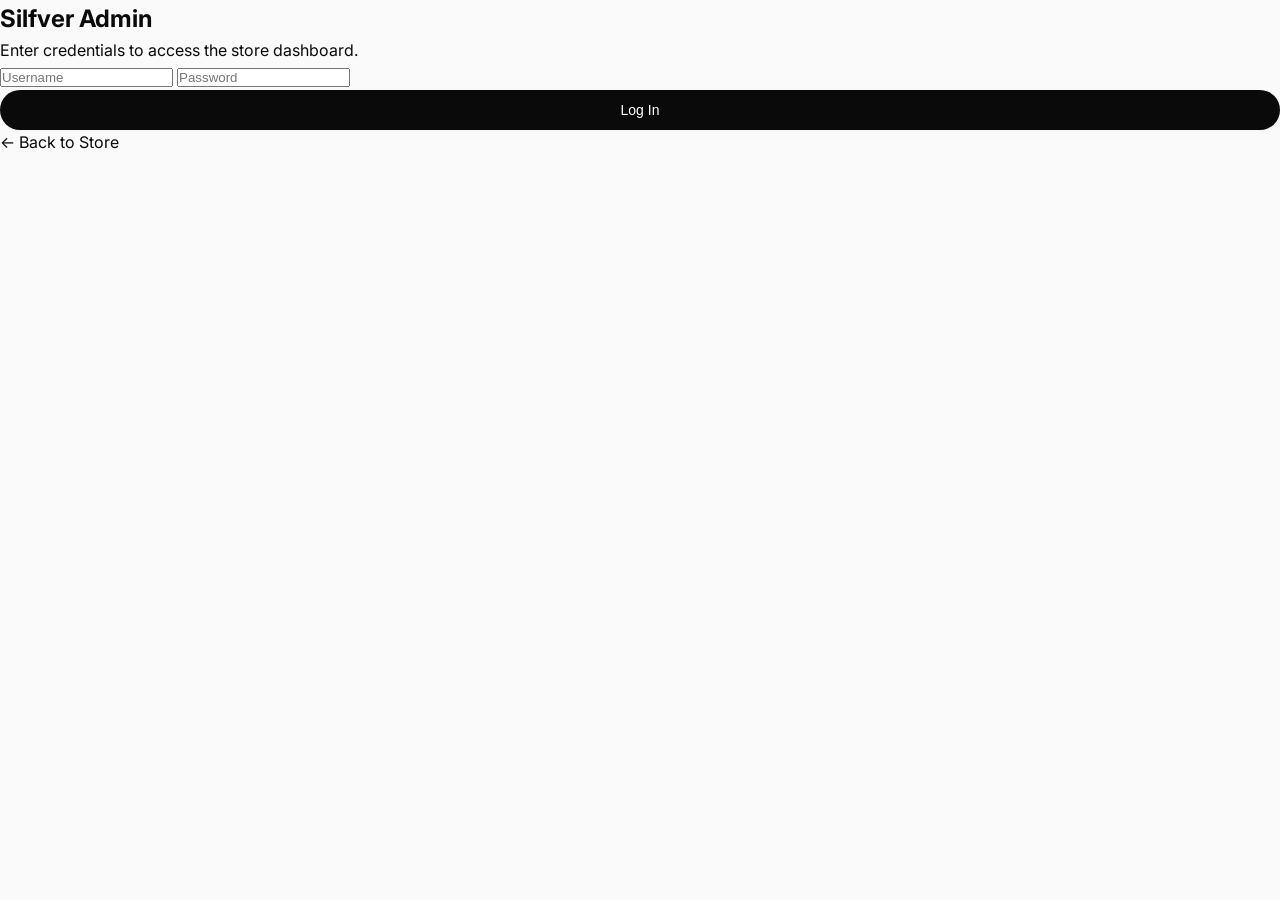
==== admin.html @ 978f43b4 "Create admin.html" ====
<!DOCTYPE html>
<html lang="en">
<head>
    <meta charset="UTF-8">
    <meta name="viewport" content="width=device-width, initial-scale=1.0">
    <title>Admin Dashboard | Silfver Design</title>
    <link rel="stylesheet" href="style.css">
    <link href="https://fonts.googleapis.com/css2?family=Inter:wght@400;500;600&display=swap" rel="stylesheet">
</head>
<body class="admin-body">

    <!-- LOGIN SCREEN -->
    <div id="login-container" class="login-wrapper">
        <div class="login-box">
            <h2>Silfver Admin</h2>
            <p>Enter credentials to access the store dashboard.</p>
            <form id="admin-login-form">
                <input type="text" id="admin-user" placeholder="Username" required>
                <input type="password" id="admin-pass" placeholder="Password" required>
                <p id="login-error" style="color: #ef4444; font-size: 0.875rem; display: none; margin-bottom: 16px;">Invalid credentials. Try again.</p>
                <button type="submit" class="btn-primary" style="width: 100%;">Log In</button>
            </form>
            <a href="index.html" class="back-link">← Back to Store</a>
        </div>
    </div>

    <!-- DASHBOARD SCREEN (Hidden by default) -->
    <div id="admin-dashboard" class="dashboard-wrapper" style="display: none;">
        <nav class="admin-nav">
            <div class="admin-logo">Silfver Workspace</div>
            <button id="btn-logout" class="btn-secondary btn-sm">Log Out</button>
        </nav>
        
        <main class="admin-main">
            <header class="admin-header">
                <div>
                    <h1>Products</h1>
                    <p>Manage your digital catalog. Changes reflect immediately.</p>
                </div>
                <button id="btn-add-product" class="btn-primary">+ New Product</button>
            </header>

            <div class="table-container">
                <table class="admin-table">
                    <thead>
                        <tr>
                            <th>Image</th>
                            <th>Title</th>
                            <th>Category</th>
                            <th>Price</th>
                            <th>Actions</th>
                        </tr>
                    </thead>
                    <tbody id="admin-table-body">
                        <!-- Populated by JS -->
                    </tbody>
                </table>
            </div>
        </main>
    </div>

    <script src="script.js"></script>
</body>
</html>
---- style.css ----
/* ==========================================================================
   AURA DESIGN SYSTEM | MASTER STYLESHEET
   ========================================================================== */

:root {
    /* Color System */
    --color-bg: #FAFAFA;
    --color-surface: #FFFFFF;
    --color-primary: #0A0A0A;
    --color-secondary: #666666;
    --color-tertiary: #A3A3A3;
    --color-border: rgba(0, 0, 0, 0.08);
    --color-border-hover: rgba(0, 0, 0, 0.15);
    
    /* Animation Physics (Apple Custom Easing) */
    --ease-out-expo: cubic-bezier(0.16, 1, 0.3, 1);
    --transition-fast: 0.2s var(--ease-out-expo);
    --transition-medium: 0.4s var(--ease-out-expo);
    --transition-slow: 0.8s var(--ease-out-expo);

    /* Shadows (Multi-layered for hyper-real depth) */
    --shadow-sm: 0 2px 8px -2px rgba(0, 0, 0, 0.05);
    --shadow-md: 0 4px 16px -4px rgba(0, 0, 0, 0.06), 0 2px 4px -2px rgba(0, 0, 0, 0.04);
    --shadow-lg: 0 12px 32px -8px rgba(0, 0, 0, 0.08), 0 4px 12px -4px rgba(0, 0, 0, 0.04);
    --shadow-float: 0 24px 48px -12px rgba(0, 0, 0, 0.12);
}

/* ==========================================================================
   RESET & TYPOGRAPHY
   ========================================================================== */
* {
    margin: 0;
    padding: 0;
    box-sizing: border-box;
}

body {
    background-color: var(--color-bg);
    color: var(--color-primary);
    font-family: 'Inter', -apple-system, BlinkMacSystemFont, "Segoe UI", Roboto, sans-serif;
    -webkit-font-smoothing: antialiased;
    -moz-osx-font-smoothing: grayscale;
    text-rendering: optimizeLegibility;
    line-height: 1.6;
    overflow-x: hidden;
}

a {
    text-decoration: none;
    color: inherit;
    transition: color var(--transition-fast);
}

ul {
    list-style: none;
}

img {
    max-width: 100%;
    display: block;
}

/* ==========================================================================
   NAVIGATION
   ========================================================================== */
.navbar {
    position: fixed;
    top: 0;
    left: 0;
    width: 100%;
    height: 72px;
    background: rgba(250, 250, 250, 0.7);
    backdrop-filter: blur(24px) saturate(180%);
    -webkit-backdrop-filter: blur(24px) saturate(180%);
    border-bottom: 1px solid var(--color-border);
    z-index: 1000;
    transition: transform var(--transition-medium), background var(--transition-medium);
}

.navbar.hidden {
    transform: translateY(-100%);
}

.nav-container {
    max-width: 1200px;
    margin: 0 auto;
    padding: 0 24px;
    height: 100%;
    display: flex;
    justify-content: space-between;
    align-items: center;
}

.nav-logo {
    font-weight: 600;
    font-size: 1.125rem;
    letter-spacing: -0.02em;
    z-index: 1001;
}

.nav-links {
    display: flex;
    gap: 40px;
}

.nav-links a {
    font-size: 0.875rem;
    font-weight: 500;
    color: var(--color-secondary);
}

.nav-links a:hover,
.nav-links a.active {
    color: var(--color-primary);
}

/* Mobile Menu Button */
.mobile-toggle {
    display: none;
    background: none;
    border: none;
    font-size: 1.5rem;
    cursor: pointer;
    z-index: 1001;
    color: var(--color-primary);
}

/* ==========================================================================
   BUTTONS
   ========================================================================== */
.btn-primary {
    display: inline-flex;
    align-items: center;
    justify-content: center;
    background: var(--color-primary);
    color: var(--color-surface);
    padding: 12px 24px;
    border-radius: 100px;
    font-size: 0.875rem;
    font-weight: 500;
    border: none;
    cursor: pointer;
    box-shadow: var(--shadow-sm);
    transition: transform var(--transition-fast), box-shadow var(--transition-fast);
}

.btn-primary:hover {
    transform: translateY(-2px);
    box-shadow: var(--shadow-md);
}

.btn-primary:active {
    transform: translateY(0) scale(0.96);
}

.btn-secondary {
    display: inline-flex;
    align-items: center;
    justify-content: center;
    background: var(--color-surface);
    color: var(--color-primary);
    padding: 12px 24px;
    border-radius: 100px;
    font-size: 0.875rem;
    font-weight: 500;
    border: 1px solid var(--color-border);
    cursor: pointer;
    transition: all var(--transition-fast);
}

.btn-secondary:hover {
    background: var(--color-bg);
    border-color: var(--color-border-hover);
}

/* ==========================================================================
   HERO SECTION
   ========================================================================== */
.hero {
    position: relative;
    padding: 240px 24px 160px;
    text-align: center;
    display: flex;
    flex-direction: column;
    align-items: center;
    overflow: hidden;
}

.hero-glow {
    position: absolute;
    top: -30%;
    left: 50%;
    transform: translateX(-50%);
    width: 1000px;
    height: 1000px;
    background: radial-gradient(circle, rgba(0,0,0,0.04) 0%, transparent 50%);
    z-index: -1;
    pointer-events: none;
}

.badge {
    display: inline-flex;
    align-items: center;
    gap: 8px;
    padding: 6px 16px;
    border-radius: 100px;
    background: var(--color-surface);
    border: 1px solid var(--color-border);
    font-size: 0.75rem;
    font-weight: 500;
    color: var(--color-primary);
    margin-bottom: 40px;
    box-shadow: var(--shadow-sm);
}

.badge .dot {
    width: 6px;
    height: 6px;
    background-color: #22c55e;
    border-radius: 50%;
    box-shadow: 0 0 12px #22c55e;
}

.hero h1 {
    font-size: clamp(3rem, 6vw, 5.5rem);
    line-height: 1.05;
    font-weight: 600;
    letter-spacing: -0.04em;
    max-width: 900px;
    margin-bottom: 32px;
}

.hero p {
    font-size: clamp(1.125rem, 2vw, 1.375rem);
    color: var(--color-secondary);
    max-width: 600px;
    margin-bottom: 48px;
}

.hero-actions {
    display: flex;
    gap: 16px;
}

/* ==========================================================================
   PRODUCT GRID
   ========================================================================== */
.section-container {
    max-width: 1200px;
    margin: 0 auto;
    padding: 0 24px 160px;
}

.section-header {
    display: flex;
    justify-content: space-between;
    align-items: flex-end;
    margin-bottom: 48px;
}

.section-header h2 {
    font-size: clamp(1.5rem, 3vw, 2.5rem);
    font-weight: 600;
    letter-spacing: -0.03em;
}

.grid-3 {
    display: grid;
    grid-template-columns: repeat(auto-fit, minmax(320px, 1fr));
    gap: 40px;
}

.product-card {
    display: flex;
    flex-direction: column;
    gap: 20px;
    group: hover;
}

.product-image {
    position: relative;
    aspect-ratio: 4/3;
    border-radius: 24px;
    overflow: hidden;
    background: var(--color-surface);
    border: 1px solid var(--color-border);
    transition: transform var(--transition-medium), box-shadow var(--transition-medium);
}

.product-image img {
    width: 100%;
    height: 100%;
    object-fit: cover;
    transition: transform var(--transition-slow);
}

.product-card:hover .product-image {
    transform: translateY(-8px);
    box-shadow: var(--shadow-float);
    border-color: var(--color-border-hover);
}

.product-card:hover .product-image img {
    transform: scale(1.05);
}

.product-meta {
    display: flex;
    justify-content: space-between;
    align-items: flex-start;
    padding: 0 8px;
}

.product-meta h3 {
    font-size: 1.125rem;
    font-weight: 600;
    letter-spacing: -0.01em;
}

.product-meta p {
    font-size: 0.875rem;
    color: var(--color-secondary);
    margin-top: 4px;
}

.product-price {
    background: var(--color-surface);
    padding: 6px 12px;
    border-radius: 8px;
    font-size: 0.875rem;
    font-weight: 500;
    border: 1px solid var(--color-border);
}

/* ==========================================================================
   BENTO GRID (FEATURES)
   ========================================================================== */
.bento-grid {
    display: grid;
    grid-template-columns: repeat(3, 1fr);
    gap: 24px;
}

.bento-item {
    background: var(--color-surface);
    border: 1px solid var(--color-border);
    border-radius: 32px;
    padding: 48px;
    display: flex;
    flex-direction: column;
    justify-content: space-between;
    transition: border-color var(--transition-medium), box-shadow var(--transition-medium);
}

.bento-item:hover {
    border-color: var(--color-border-hover);
    box-shadow: var(--shadow-lg);
}

.bento-large {
    grid-column: span 2;
    background: linear-gradient(145deg, #FFFFFF, #F5F5F5);
}

.bento-icon {
    font-size: 2.5rem;
    margin-bottom: 64px;
    color: var(--color-primary);
}

.bento-item h3 {
    font-size: 1.5rem;
    font-weight: 600;
    margin-bottom: 12px;
    letter-spacing: -0.02em;
}

.bento-item p {
    color: var(--color-secondary);
    font-size: 1.05rem;
}

/* ==========================================================================
   PRODUCT DETAIL PAGE
   ========================================================================== */
.product-layout {
    display: grid;
    grid-template-columns: 1.5fr 1fr;
    gap: 80px;
    max-width: 1200px;
    margin: 160px auto;
    padding: 0 24px;
}

.gallery-grid {
    display: flex;
    flex-direction: column;
    gap: 24px;
}

.gallery-main {
    aspect-ratio: 4/3;
    border-radius: 32px;
    overflow: hidden;
    border: 1px solid var(--color-border);
}

.gallery-main img {
    width: 100%;
    height: 100%;
    object-fit: cover;
}

.gallery-thumbs {
    display: grid;
    grid-template-columns: 1fr 1fr;
    gap: 24px;
}

.gallery-thumbs div {
    aspect-ratio: 1;
    border-radius: 24px;
    overflow: hidden;
    border: 1px solid var(--color-border);
}

.gallery-thumbs img {
    width: 100%;
    height: 100%;
    object-fit: cover;
}

.product-info {
    position: sticky;
    top: 120px;
    align-self: start;
}

.product-info h1 {
    font-size: clamp(2.5rem, 4vw, 3.5rem);
    font-weight: 600;
    letter-spacing: -0.03em;
    margin-bottom: 16px;
    line-height: 1.1;
}

.product-price-large {
    font-size: 1.5rem;
    color: var(--color-secondary);
    margin-bottom: 32px;
}

.product-description {
    font-size: 1.125rem;
    color: var(--color-primary);
    margin-bottom: 40px;
}

.specs-table {
    width: 100%;
    border-collapse: collapse;
    margin-bottom: 48px;
}

.specs-table tr {
    border-bottom: 1px solid var(--color-border);
}

.specs-table tr:first-child {
    border-top: 1px solid var(--color-border);
}

.specs-table td {
    padding: 24px 0;
    font-size: 0.95rem;
}

.specs-table td:first-child {
    color: var(--color-secondary);
}

.specs-table td:last-child {
    text-align: right;
    font-weight: 500;
}

.btn-block {
    width: 100%;
    padding: 20px;
    font-size: 1rem;
    border-radius: 16px;
}

.secure-notice {
    text-align: center;
    font-size: 0.8rem;
    color: var(--color-tertiary);
    margin-top: 16px;
}

/* ==========================================================================
   SUPPORT PAGE (FAQ & CONTACT)
   ========================================================================== */
.support-layout {
    max-width: 800px;
    margin: 160px auto;
    padding: 0 24px;
}

.page-header {
    text-align: center;
    margin-bottom: 80px;
}

.page-header h1 {
    font-size: clamp(3rem, 5vw, 4rem);
    font-weight: 600;
    letter-spacing: -0.04em;
    margin-bottom: 24px;
}

.faq-group {
    border-top: 1px solid var(--color-border);
    margin-bottom: 80px;
}

.faq-item {
    border-bottom: 1px solid var(--color-border);
}

.faq-trigger {
    width: 100%;
    display: flex;
    justify-content: space-between;
    align-items: center;
    padding: 32px 0;
    background: none;
    border: none;
    font-size: 1.125rem;
    font-weight: 500;
    color: var(--color-primary);
    cursor: pointer;
    text-align: left;
}

.faq-icon {
    font-size: 1.5rem;
    color: var(--color-tertiary);
    transition: transform var(--transition-medium);
}

.faq-trigger.active .faq-icon {
    transform: rotate(45deg);
    color: var(--color-primary);
}

.faq-content {
    max-height: 0;
    overflow: hidden;
    transition: max-height var(--transition-medium);
}

.faq-content p {
    padding-bottom: 32px;
    color: var(--color-secondary);
    font-size: 1.05rem;
}

.contact-card {
    background: var(--color-surface);
    border: 1px solid var(--color-border);
    border-radius: 32px;
    padding: 64px;
    text-align: center;
    box-shadow: var(--shadow-md);
}

/* ==========================================================================
   FOOTER
   ========================================================================== */
.footer {
    background: var(--color-surface);
    border-top: 1px solid var(--color-border);
    padding: 100px 24px 40px;
}

.footer-grid {
    max-width: 1200px;
    margin: 0 auto;
    display: grid;
    grid-template-columns: 2fr 1fr 1fr 1fr;
    gap: 64px;
    margin-bottom: 100px;
}

.footer-brand h2 {
    font-size: 1.5rem;
    font-weight: 600;
    letter-spacing: -0.04em;
    margin-bottom: 16px;
}

.footer-brand p {
    color: var(--color-secondary);
    max-width: 300px;
}

.footer-nav h4 {
    font-size: 0.875rem;
    font-weight: 600;
    margin-bottom: 24px;
}

.footer-nav ul {
    display: flex;
    flex-direction: column;
    gap: 16px;
}

.footer-nav a {
    color: var(--color-secondary);
    font-size: 0.875rem;
}

.footer-nav a:hover {
    color: var(--color-primary);
}

.footer-bottom {
    max-width: 1200px;
    margin: 0 auto;
    padding-top: 40px;
    border-top: 1px solid var(--color-border);
    display: flex;
    justify-content: space-between;
    color: var(--color-tertiary);
    font-size: 0.875rem;
}

/* ==========================================================================
   ANIMATIONS (Javascript Triggers)
   ========================================================================== */
.reveal-up {
    opacity: 0;
    transform: translateY(40px);
    transition: opacity var(--transition-slow), transform var(--transition-slow);
}

.reveal-up.is-visible {
    opacity: 1;
    transform: translateY(0);
}

/* Delay modifiers for staggered grids */
.delay-1 { transition-delay: 0.1s; }
.delay-2 { transition-delay: 0.2s; }
.delay-3 { transition-delay: 0.3s; }

/* ==========================================================================
   RESPONSIVE DESIGN (MOBILE)
   ========================================================================== */
@media (max-width: 900px) {
    .bento-grid {
        grid-template-columns: 1fr;
    }
    .bento-large {
        grid-column: span 1;
    }
    .product-layout {
        grid-template-columns: 1fr;
        gap: 48px;
    }
    .product-info {
        position: relative;
        top: 0;
    }
    .footer-grid {
        grid-template-columns: 1fr 1fr;
    }
}

@media (max-width: 768px) {
    /* Mobile Nav override */
    .nav-links {
        position: fixed;
        top: 0;
        left: 0;
        width: 100%;
        height: 100vh;
        background: var(--color-surface);
        flex-direction: column;
        justify-content: center;
        align-items: center;
        gap: 40px;
        transform: translateY(-100%);
        transition: transform var(--transition-medium);
        z-index: 1000;
    }
    .nav-links.nav-active {
        transform: translateY(0);
    }
    .nav-links a {
        font-size: 1.5rem;
    }
    .mobile-toggle {
        display: block;
    }
    .hero {
        padding: 180px 24px 100px;
    }
    .hero-actions {
        flex-direction: column;
        width: 100%;
    }
    .hero-actions .btn-primary, .hero-actions .btn-secondary {
        width: 100%;
    }
    .gallery-thumbs {
        gap: 16px;
    }
    .footer-grid {
        grid-template-columns: 1fr;
        gap: 48px;
    }
    .footer-bottom {
        flex-direction: column;
        gap: 16px;
        text-align: center;
    }
}
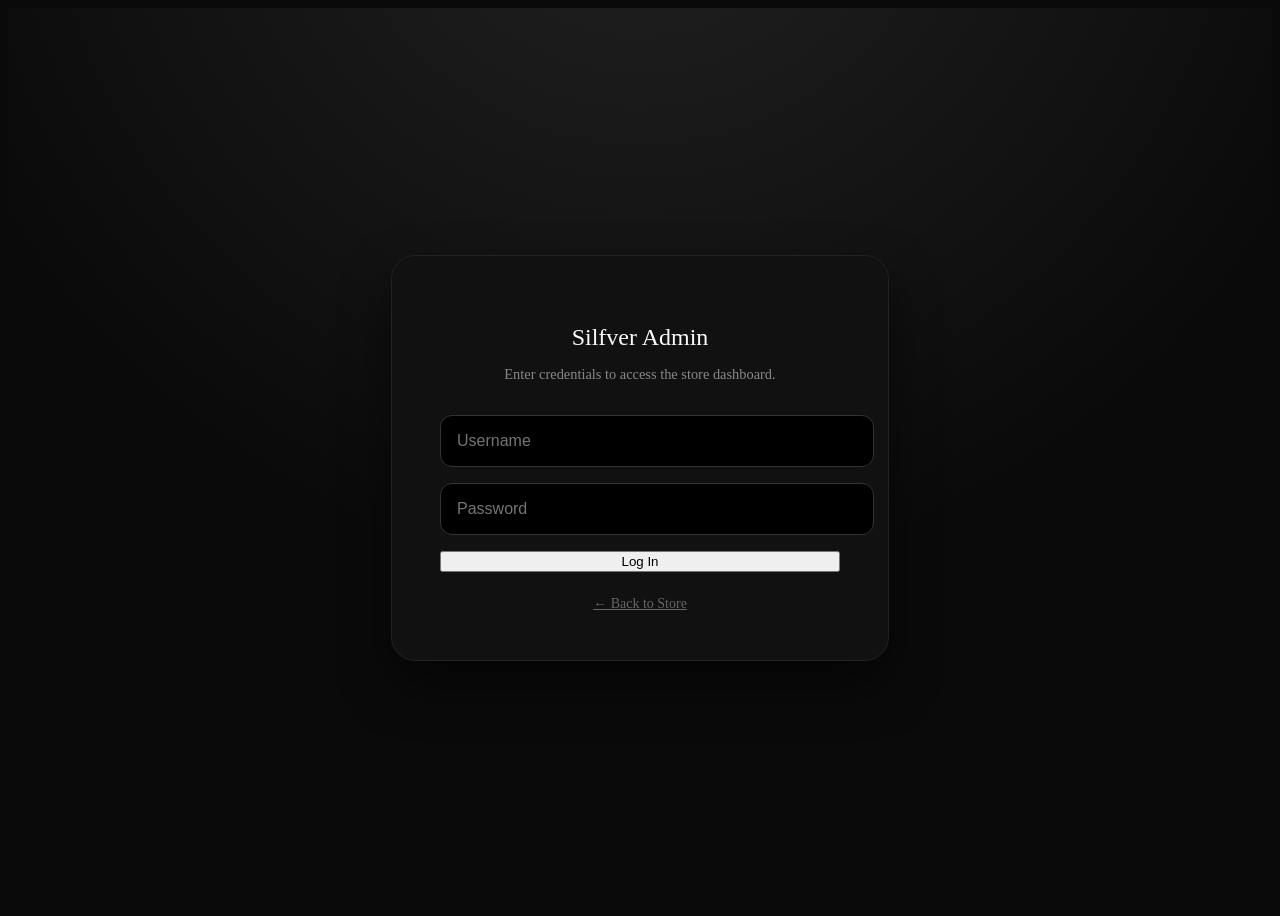
==== commit 52416500: "Update admin.html" ====
--- a/admin.html
+++ b/admin.html
@@ -9,7 +9,6 @@
 </head>
 <body class="admin-body">
 
-    <!-- LOGIN SCREEN -->
     <div id="login-container" class="login-wrapper">
         <div class="login-box">
             <h2>Silfver Admin</h2>
@@ -24,10 +23,9 @@
         </div>
     </div>
 
-    <!-- DASHBOARD SCREEN (Hidden by default) -->
     <div id="admin-dashboard" class="dashboard-wrapper" style="display: none;">
         <nav class="admin-nav">
-            <div class="admin-logo">Silfver Workspace</div>
+            <div class="admin-logo">SILFVER DASHBOARD</div>
             <button id="btn-logout" class="btn-secondary btn-sm">Log Out</button>
         </nav>
         
@@ -35,7 +33,7 @@
             <header class="admin-header">
                 <div>
                     <h1>Products</h1>
-                    <p>Manage your digital catalog. Changes reflect immediately.</p>
+                    <p>Manage your digital catalog. Changes reflect immediately across Silfver Design.</p>
                 </div>
                 <button id="btn-add-product" class="btn-primary">+ New Product</button>
             </header>
--- a/style.css
+++ b/style.css
@@ -1,531 +1,72 @@
 /* ==========================================================================
-   AURA DESIGN SYSTEM | MASTER STYLESHEET
+   REDESIGNED SUPPORT PAGE (CONCIERGE LAYOUT)
    ========================================================================== */
-
-:root {
-    /* Color System */
-    --color-bg: #FAFAFA;
-    --color-surface: #FFFFFF;
-    --color-primary: #0A0A0A;
-    --color-secondary: #666666;
-    --color-tertiary: #A3A3A3;
-    --color-border: rgba(0, 0, 0, 0.08);
-    --color-border-hover: rgba(0, 0, 0, 0.15);
-    
-    /* Animation Physics (Apple Custom Easing) */
-    --ease-out-expo: cubic-bezier(0.16, 1, 0.3, 1);
-    --transition-fast: 0.2s var(--ease-out-expo);
-    --transition-medium: 0.4s var(--ease-out-expo);
-    --transition-slow: 0.8s var(--ease-out-expo);
-
-    /* Shadows (Multi-layered for hyper-real depth) */
-    --shadow-sm: 0 2px 8px -2px rgba(0, 0, 0, 0.05);
-    --shadow-md: 0 4px 16px -4px rgba(0, 0, 0, 0.06), 0 2px 4px -2px rgba(0, 0, 0, 0.04);
-    --shadow-lg: 0 12px 32px -8px rgba(0, 0, 0, 0.08), 0 4px 12px -4px rgba(0, 0, 0, 0.04);
-    --shadow-float: 0 24px 48px -12px rgba(0, 0, 0, 0.12);
-}
-
-/* ==========================================================================
-   RESET & TYPOGRAPHY
-   ========================================================================== */
-* {
-    margin: 0;
-    padding: 0;
-    box-sizing: border-box;
-}
-
-body {
-    background-color: var(--color-bg);
-    color: var(--color-primary);
-    font-family: 'Inter', -apple-system, BlinkMacSystemFont, "Segoe UI", Roboto, sans-serif;
-    -webkit-font-smoothing: antialiased;
-    -moz-osx-font-smoothing: grayscale;
-    text-rendering: optimizeLegibility;
+.support-split-layout {
+    max-width: 1200px;
+    margin: 180px auto 120px;
+    padding: 0 24px;
+    display: grid;
+    grid-template-columns: 1fr 1.2fr;
+    gap: 120px;
+}
+
+.support-title {
+    font-size: clamp(3rem, 5vw, 4.5rem);
+    font-weight: 500;
+    line-height: 1.05;
+    letter-spacing: -0.04em;
+    margin-bottom: 24px;
+}
+
+.support-desc {
+    font-size: 1.125rem;
+    color: var(--color-secondary);
     line-height: 1.6;
-    overflow-x: hidden;
-}
-
-a {
-    text-decoration: none;
-    color: inherit;
-    transition: color var(--transition-fast);
-}
-
-ul {
-    list-style: none;
-}
-
-img {
-    max-width: 100%;
-    display: block;
-}
-
-/* ==========================================================================
-   NAVIGATION
-   ========================================================================== */
-.navbar {
-    position: fixed;
-    top: 0;
-    left: 0;
-    width: 100%;
-    height: 72px;
-    background: rgba(250, 250, 250, 0.7);
-    backdrop-filter: blur(24px) saturate(180%);
-    -webkit-backdrop-filter: blur(24px) saturate(180%);
-    border-bottom: 1px solid var(--color-border);
-    z-index: 1000;
-    transition: transform var(--transition-medium), background var(--transition-medium);
-}
-
-.navbar.hidden {
-    transform: translateY(-100%);
-}
-
-.nav-container {
-    max-width: 1200px;
-    margin: 0 auto;
-    padding: 0 24px;
-    height: 100%;
-    display: flex;
-    justify-content: space-between;
-    align-items: center;
-}
-
-.nav-logo {
-    font-weight: 600;
-    font-size: 1.125rem;
-    letter-spacing: -0.02em;
-    z-index: 1001;
-}
-
-.nav-links {
-    display: flex;
-    gap: 40px;
-}
-
-.nav-links a {
-    font-size: 0.875rem;
-    font-weight: 500;
-    color: var(--color-secondary);
-}
-
-.nav-links a:hover,
-.nav-links a.active {
-    color: var(--color-primary);
-}
-
-/* Mobile Menu Button */
-.mobile-toggle {
-    display: none;
-    background: none;
-    border: none;
-    font-size: 1.5rem;
-    cursor: pointer;
-    z-index: 1001;
-    color: var(--color-primary);
-}
-
-/* ==========================================================================
-   BUTTONS
-   ========================================================================== */
-.btn-primary {
-    display: inline-flex;
-    align-items: center;
-    justify-content: center;
-    background: var(--color-primary);
-    color: var(--color-surface);
-    padding: 12px 24px;
-    border-radius: 100px;
-    font-size: 0.875rem;
-    font-weight: 500;
-    border: none;
-    cursor: pointer;
-    box-shadow: var(--shadow-sm);
-    transition: transform var(--transition-fast), box-shadow var(--transition-fast);
-}
-
-.btn-primary:hover {
-    transform: translateY(-2px);
-    box-shadow: var(--shadow-md);
-}
-
-.btn-primary:active {
-    transform: translateY(0) scale(0.96);
-}
-
-.btn-secondary {
-    display: inline-flex;
-    align-items: center;
-    justify-content: center;
-    background: var(--color-surface);
-    color: var(--color-primary);
-    padding: 12px 24px;
-    border-radius: 100px;
-    font-size: 0.875rem;
-    font-weight: 500;
-    border: 1px solid var(--color-border);
-    cursor: pointer;
-    transition: all var(--transition-fast);
-}
-
-.btn-secondary:hover {
-    background: var(--color-bg);
-    border-color: var(--color-border-hover);
-}
-
-/* ==========================================================================
-   HERO SECTION
-   ========================================================================== */
-.hero {
-    position: relative;
-    padding: 240px 24px 160px;
-    text-align: center;
-    display: flex;
-    flex-direction: column;
-    align-items: center;
-    overflow: hidden;
-}
-
-.hero-glow {
-    position: absolute;
-    top: -30%;
-    left: 50%;
-    transform: translateX(-50%);
-    width: 1000px;
-    height: 1000px;
-    background: radial-gradient(circle, rgba(0,0,0,0.04) 0%, transparent 50%);
-    z-index: -1;
-    pointer-events: none;
-}
-
-.badge {
-    display: inline-flex;
-    align-items: center;
-    gap: 8px;
-    padding: 6px 16px;
-    border-radius: 100px;
-    background: var(--color-surface);
-    border: 1px solid var(--color-border);
-    font-size: 0.75rem;
-    font-weight: 500;
-    color: var(--color-primary);
+    margin-bottom: 64px;
+    max-width: 400px;
+}
+
+.contact-block {
     margin-bottom: 40px;
-    box-shadow: var(--shadow-sm);
-}
-
-.badge .dot {
-    width: 6px;
-    height: 6px;
-    background-color: #22c55e;
-    border-radius: 50%;
-    box-shadow: 0 0 12px #22c55e;
-}
-
-.hero h1 {
-    font-size: clamp(3rem, 6vw, 5.5rem);
-    line-height: 1.05;
-    font-weight: 600;
-    letter-spacing: -0.04em;
-    max-width: 900px;
-    margin-bottom: 32px;
-}
-
-.hero p {
-    font-size: clamp(1.125rem, 2vw, 1.375rem);
-    color: var(--color-secondary);
-    max-width: 600px;
-    margin-bottom: 48px;
-}
-
-.hero-actions {
-    display: flex;
-    gap: 16px;
-}
-
-/* ==========================================================================
-   PRODUCT GRID
-   ========================================================================== */
-.section-container {
-    max-width: 1200px;
-    margin: 0 auto;
-    padding: 0 24px 160px;
-}
-
-.section-header {
-    display: flex;
-    justify-content: space-between;
-    align-items: flex-end;
-    margin-bottom: 48px;
-}
-
-.section-header h2 {
-    font-size: clamp(1.5rem, 3vw, 2.5rem);
-    font-weight: 600;
-    letter-spacing: -0.03em;
-}
-
-.grid-3 {
-    display: grid;
-    grid-template-columns: repeat(auto-fit, minmax(320px, 1fr));
-    gap: 40px;
-}
-
-.product-card {
-    display: flex;
-    flex-direction: column;
-    gap: 20px;
-    group: hover;
-}
-
-.product-image {
-    position: relative;
-    aspect-ratio: 4/3;
-    border-radius: 24px;
-    overflow: hidden;
-    background: var(--color-surface);
-    border: 1px solid var(--color-border);
-    transition: transform var(--transition-medium), box-shadow var(--transition-medium);
-}
-
-.product-image img {
-    width: 100%;
-    height: 100%;
-    object-fit: cover;
-    transition: transform var(--transition-slow);
-}
-
-.product-card:hover .product-image {
-    transform: translateY(-8px);
-    box-shadow: var(--shadow-float);
-    border-color: var(--color-border-hover);
-}
-
-.product-card:hover .product-image img {
-    transform: scale(1.05);
-}
-
-.product-meta {
-    display: flex;
-    justify-content: space-between;
-    align-items: flex-start;
-    padding: 0 8px;
-}
-
-.product-meta h3 {
+}
+
+.contact-block h3 {
     font-size: 1.125rem;
     font-weight: 600;
-    letter-spacing: -0.01em;
-}
-
-.product-meta p {
-    font-size: 0.875rem;
-    color: var(--color-secondary);
-    margin-top: 4px;
-}
-
-.product-price {
-    background: var(--color-surface);
-    padding: 6px 12px;
-    border-radius: 8px;
-    font-size: 0.875rem;
-    font-weight: 500;
-    border: 1px solid var(--color-border);
-}
-
-/* ==========================================================================
-   BENTO GRID (FEATURES)
-   ========================================================================== */
-.bento-grid {
-    display: grid;
-    grid-template-columns: repeat(3, 1fr);
-    gap: 24px;
-}
-
-.bento-item {
-    background: var(--color-surface);
-    border: 1px solid var(--color-border);
-    border-radius: 32px;
-    padding: 48px;
-    display: flex;
-    flex-direction: column;
-    justify-content: space-between;
-    transition: border-color var(--transition-medium), box-shadow var(--transition-medium);
-}
-
-.bento-item:hover {
-    border-color: var(--color-border-hover);
-    box-shadow: var(--shadow-lg);
-}
-
-.bento-large {
-    grid-column: span 2;
-    background: linear-gradient(145deg, #FFFFFF, #F5F5F5);
-}
-
-.bento-icon {
-    font-size: 2.5rem;
-    margin-bottom: 64px;
-    color: var(--color-primary);
-}
-
-.bento-item h3 {
+    margin-bottom: 4px;
+}
+
+.contact-block p {
+    color: var(--color-secondary);
+    font-size: 0.9rem;
+    margin-bottom: 12px;
+}
+
+.contact-block a {
+    font-weight: 500;
+    text-decoration: underline;
+    text-decoration-color: var(--color-border-hover);
+    text-underline-offset: 4px;
+}
+
+.contact-block a:hover {
+    color: var(--color-secondary);
+}
+
+.faq-heading {
     font-size: 1.5rem;
-    font-weight: 600;
-    margin-bottom: 12px;
-    letter-spacing: -0.02em;
-}
-
-.bento-item p {
-    color: var(--color-secondary);
-    font-size: 1.05rem;
-}
-
-/* ==========================================================================
-   PRODUCT DETAIL PAGE
-   ========================================================================== */
-.product-layout {
-    display: grid;
-    grid-template-columns: 1.5fr 1fr;
-    gap: 80px;
-    max-width: 1200px;
-    margin: 160px auto;
-    padding: 0 24px;
-}
-
-.gallery-grid {
-    display: flex;
-    flex-direction: column;
-    gap: 24px;
-}
-
-.gallery-main {
-    aspect-ratio: 4/3;
-    border-radius: 32px;
-    overflow: hidden;
-    border: 1px solid var(--color-border);
-}
-
-.gallery-main img {
-    width: 100%;
-    height: 100%;
-    object-fit: cover;
-}
-
-.gallery-thumbs {
-    display: grid;
-    grid-template-columns: 1fr 1fr;
-    gap: 24px;
-}
-
-.gallery-thumbs div {
-    aspect-ratio: 1;
-    border-radius: 24px;
-    overflow: hidden;
-    border: 1px solid var(--color-border);
-}
-
-.gallery-thumbs img {
-    width: 100%;
-    height: 100%;
-    object-fit: cover;
-}
-
-.product-info {
-    position: sticky;
-    top: 120px;
-    align-self: start;
-}
-
-.product-info h1 {
-    font-size: clamp(2.5rem, 4vw, 3.5rem);
-    font-weight: 600;
-    letter-spacing: -0.03em;
-    margin-bottom: 16px;
-    line-height: 1.1;
-}
-
-.product-price-large {
-    font-size: 1.5rem;
-    color: var(--color-secondary);
-    margin-bottom: 32px;
-}
-
-.product-description {
-    font-size: 1.125rem;
-    color: var(--color-primary);
+    font-weight: 500;
     margin-bottom: 40px;
-}
-
-.specs-table {
-    width: 100%;
-    border-collapse: collapse;
-    margin-bottom: 48px;
-}
-
-.specs-table tr {
+    padding-bottom: 24px;
+    border-bottom: 1px solid var(--color-primary);
+}
+
+.faq-list {
     border-bottom: 1px solid var(--color-border);
 }
 
-.specs-table tr:first-child {
+.faq-item {
     border-top: 1px solid var(--color-border);
-}
-
-.specs-table td {
-    padding: 24px 0;
-    font-size: 0.95rem;
-}
-
-.specs-table td:first-child {
-    color: var(--color-secondary);
-}
-
-.specs-table td:last-child {
-    text-align: right;
-    font-weight: 500;
-}
-
-.btn-block {
-    width: 100%;
-    padding: 20px;
-    font-size: 1rem;
-    border-radius: 16px;
-}
-
-.secure-notice {
-    text-align: center;
-    font-size: 0.8rem;
-    color: var(--color-tertiary);
-    margin-top: 16px;
-}
-
-/* ==========================================================================
-   SUPPORT PAGE (FAQ & CONTACT)
-   ========================================================================== */
-.support-layout {
-    max-width: 800px;
-    margin: 160px auto;
-    padding: 0 24px;
-}
-
-.page-header {
-    text-align: center;
-    margin-bottom: 80px;
-}
-
-.page-header h1 {
-    font-size: clamp(3rem, 5vw, 4rem);
-    font-weight: 600;
-    letter-spacing: -0.04em;
-    margin-bottom: 24px;
-}
-
-.faq-group {
-    border-top: 1px solid var(--color-border);
-    margin-bottom: 80px;
-}
-
-.faq-item {
-    border-bottom: 1px solid var(--color-border);
 }
 
 .faq-trigger {
@@ -546,6 +87,7 @@
 .faq-icon {
     font-size: 1.5rem;
     color: var(--color-tertiary);
+    font-weight: 300;
     transition: transform var(--transition-medium);
 }
 
@@ -563,168 +105,172 @@
 .faq-content p {
     padding-bottom: 32px;
     color: var(--color-secondary);
-    font-size: 1.05rem;
-}
-
-.contact-card {
-    background: var(--color-surface);
-    border: 1px solid var(--color-border);
-    border-radius: 32px;
-    padding: 64px;
+    font-size: 1rem;
+    line-height: 1.6;
+    max-width: 90%;
+}
+
+@media (max-width: 900px) {
+    .support-split-layout {
+        grid-template-columns: 1fr;
+        gap: 80px;
+    }
+}
+
+/* ==========================================================================
+   ADMIN DASHBOARD UI
+   ========================================================================== */
+.admin-body {
+    background: #0A0A0A;
+    color: #FAFAFA;
+}
+
+.login-wrapper {
+    height: 100vh;
+    display: flex;
+    align-items: center;
+    justify-content: center;
+    background: radial-gradient(circle at 50% -20%, #222 0%, #0A0A0A 60%);
+}
+
+.login-box {
+    background: #111;
+    border: 1px solid #222;
+    padding: 48px;
+    border-radius: 24px;
+    width: 100%;
+    max-width: 400px;
     text-align: center;
-    box-shadow: var(--shadow-md);
-}
-
-/* ==========================================================================
-   FOOTER
-   ========================================================================== */
-.footer {
-    background: var(--color-surface);
-    border-top: 1px solid var(--color-border);
-    padding: 100px 24px 40px;
-}
-
-.footer-grid {
+    box-shadow: 0 24px 48px rgba(0,0,0,0.5);
+}
+
+.login-box h2 {
+    font-size: 1.5rem;
+    font-weight: 500;
+    margin-bottom: 8px;
+}
+
+.login-box p {
+    color: #888;
+    font-size: 0.9rem;
+    margin-bottom: 32px;
+}
+
+.login-box input {
+    width: 100%;
+    background: #000;
+    border: 1px solid #333;
+    color: #FFF;
+    padding: 16px;
+    border-radius: 12px;
+    margin-bottom: 16px;
+    font-size: 1rem;
+    outline: none;
+    transition: border-color 0.2s;
+}
+
+.login-box input:focus {
+    border-color: #666;
+}
+
+.back-link {
+    display: inline-block;
+    margin-top: 24px;
+    color: #666;
+    font-size: 0.875rem;
+}
+
+.back-link:hover {
+    color: #FFF;
+}
+
+/* Admin Dashboard Layout */
+.dashboard-wrapper {
+    min-height: 100vh;
+}
+
+.admin-nav {
+    display: flex;
+    justify-content: space-between;
+    align-items: center;
+    padding: 20px 40px;
+    border-bottom: 1px solid #222;
+    background: #111;
+}
+
+.admin-logo {
+    font-weight: 600;
+    letter-spacing: -0.02em;
+}
+
+.admin-main {
     max-width: 1200px;
-    margin: 0 auto;
-    display: grid;
-    grid-template-columns: 2fr 1fr 1fr 1fr;
-    gap: 64px;
-    margin-bottom: 100px;
-}
-
-.footer-brand h2 {
-    font-size: 1.5rem;
-    font-weight: 600;
-    letter-spacing: -0.04em;
-    margin-bottom: 16px;
-}
-
-.footer-brand p {
-    color: var(--color-secondary);
-    max-width: 300px;
-}
-
-.footer-nav h4 {
+    margin: 40px auto;
+    padding: 0 40px;
+}
+
+.admin-header {
+    display: flex;
+    justify-content: space-between;
+    align-items: flex-end;
+    margin-bottom: 40px;
+}
+
+.admin-header h1 {
+    font-size: 2rem;
+    font-weight: 500;
+    margin-bottom: 8px;
+}
+
+.admin-header p {
+    color: #888;
+}
+
+.table-container {
+    background: #111;
+    border: 1px solid #222;
+    border-radius: 16px;
+    overflow: hidden;
+}
+
+.admin-table {
+    width: 100%;
+    border-collapse: collapse;
+    text-align: left;
+}
+
+.admin-table th, .admin-table td {
+    padding: 20px 24px;
+    border-bottom: 1px solid #222;
+}
+
+.admin-table th {
+    color: #888;
+    font-weight: 500;
     font-size: 0.875rem;
-    font-weight: 600;
-    margin-bottom: 24px;
-}
-
-.footer-nav ul {
-    display: flex;
-    flex-direction: column;
-    gap: 16px;
-}
-
-.footer-nav a {
-    color: var(--color-secondary);
-    font-size: 0.875rem;
-}
-
-.footer-nav a:hover {
-    color: var(--color-primary);
-}
-
-.footer-bottom {
-    max-width: 1200px;
-    margin: 0 auto;
-    padding-top: 40px;
-    border-top: 1px solid var(--color-border);
-    display: flex;
-    justify-content: space-between;
-    color: var(--color-tertiary);
-    font-size: 0.875rem;
-}
-
-/* ==========================================================================
-   ANIMATIONS (Javascript Triggers)
-   ========================================================================== */
-.reveal-up {
-    opacity: 0;
-    transform: translateY(40px);
-    transition: opacity var(--transition-slow), transform var(--transition-slow);
-}
-
-.reveal-up.is-visible {
-    opacity: 1;
-    transform: translateY(0);
-}
-
-/* Delay modifiers for staggered grids */
-.delay-1 { transition-delay: 0.1s; }
-.delay-2 { transition-delay: 0.2s; }
-.delay-3 { transition-delay: 0.3s; }
-
-/* ==========================================================================
-   RESPONSIVE DESIGN (MOBILE)
-   ========================================================================== */
-@media (max-width: 900px) {
-    .bento-grid {
-        grid-template-columns: 1fr;
-    }
-    .bento-large {
-        grid-column: span 1;
-    }
-    .product-layout {
-        grid-template-columns: 1fr;
-        gap: 48px;
-    }
-    .product-info {
-        position: relative;
-        top: 0;
-    }
-    .footer-grid {
-        grid-template-columns: 1fr 1fr;
-    }
-}
-
-@media (max-width: 768px) {
-    /* Mobile Nav override */
-    .nav-links {
-        position: fixed;
-        top: 0;
-        left: 0;
-        width: 100%;
-        height: 100vh;
-        background: var(--color-surface);
-        flex-direction: column;
-        justify-content: center;
-        align-items: center;
-        gap: 40px;
-        transform: translateY(-100%);
-        transition: transform var(--transition-medium);
-        z-index: 1000;
-    }
-    .nav-links.nav-active {
-        transform: translateY(0);
-    }
-    .nav-links a {
-        font-size: 1.5rem;
-    }
-    .mobile-toggle {
-        display: block;
-    }
-    .hero {
-        padding: 180px 24px 100px;
-    }
-    .hero-actions {
-        flex-direction: column;
-        width: 100%;
-    }
-    .hero-actions .btn-primary, .hero-actions .btn-secondary {
-        width: 100%;
-    }
-    .gallery-thumbs {
-        gap: 16px;
-    }
-    .footer-grid {
-        grid-template-columns: 1fr;
-        gap: 48px;
-    }
-    .footer-bottom {
-        flex-direction: column;
-        gap: 16px;
-        text-align: center;
-    }
-}
+    text-transform: uppercase;
+    letter-spacing: 0.05em;
+}
+
+.admin-thumb {
+    width: 48px;
+    height: 48px;
+    border-radius: 8px;
+    object-fit: cover;
+}
+
+.btn-sm {
+    padding: 8px 16px;
+    font-size: 0.8rem;
+    border-radius: 8px;
+    cursor: pointer;
+}
+
+.btn-delete {
+    background: #ef4444;
+    color: #FFF;
+    border: none;
+}
+.btn-delete:hover {
+    background: #dc2626;
+}
